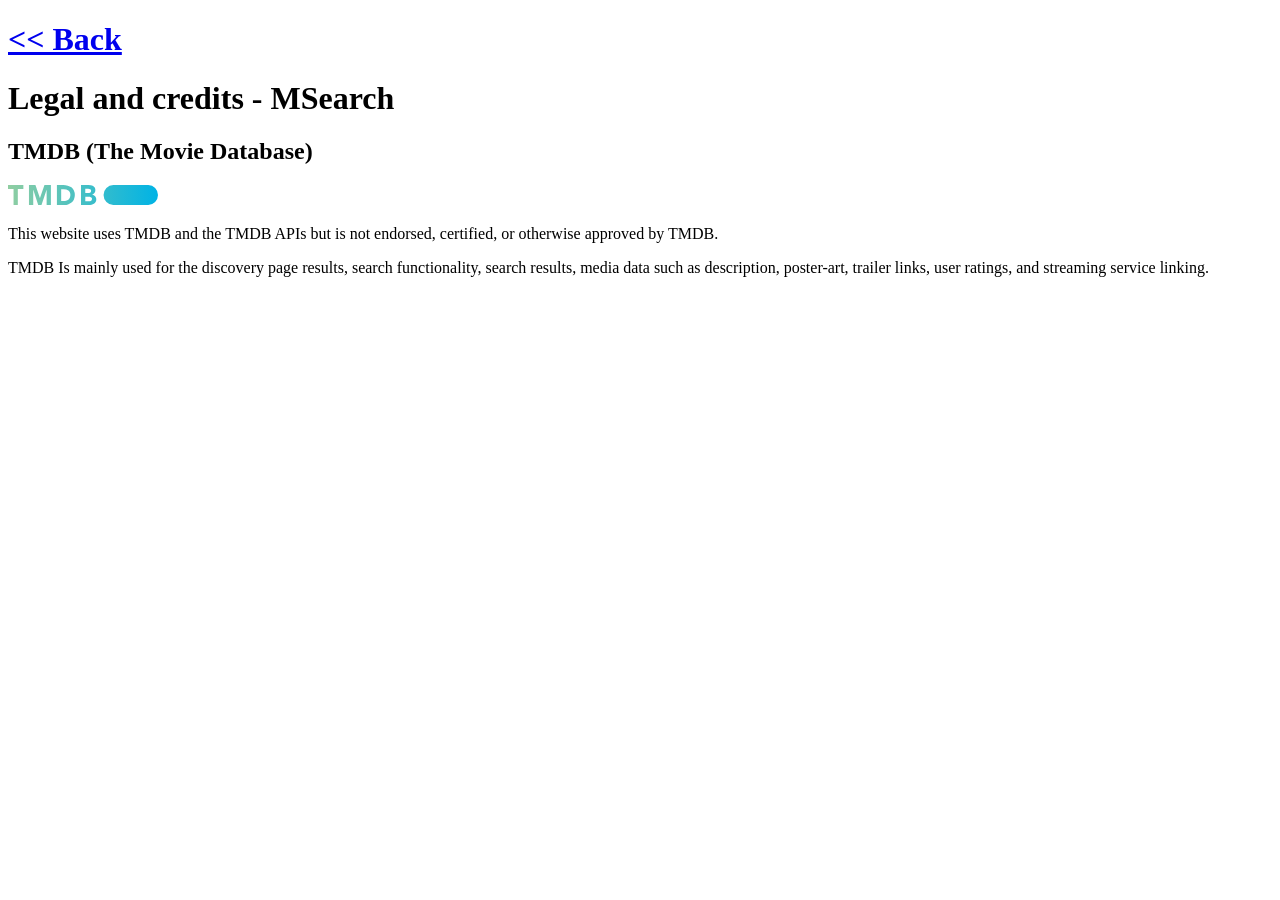
==== legal.html @ 71846050 "move to new acc" ====
<!DOCTYPE html>
<html lang="en">
<head>
  <title>Legal Disclaimers</title>
</head>
<body>
    <h1><a href="/"><< Back</a></h1>
    <h1>Legal and credits - MSearch</h1>

    <h2>TMDB (The Movie Database)</h2>
    <img src="TMDB-Small-Long.svg" width="150">
    <p>This website uses TMDB and the TMDB APIs but is not endorsed, certified, or otherwise approved by TMDB.</p>
    <p>TMDB Is mainly used for the discovery page results, search functionality, search results, media data such as description, poster-art, trailer links, user ratings, and streaming service linking.</p>


</body>
</html>
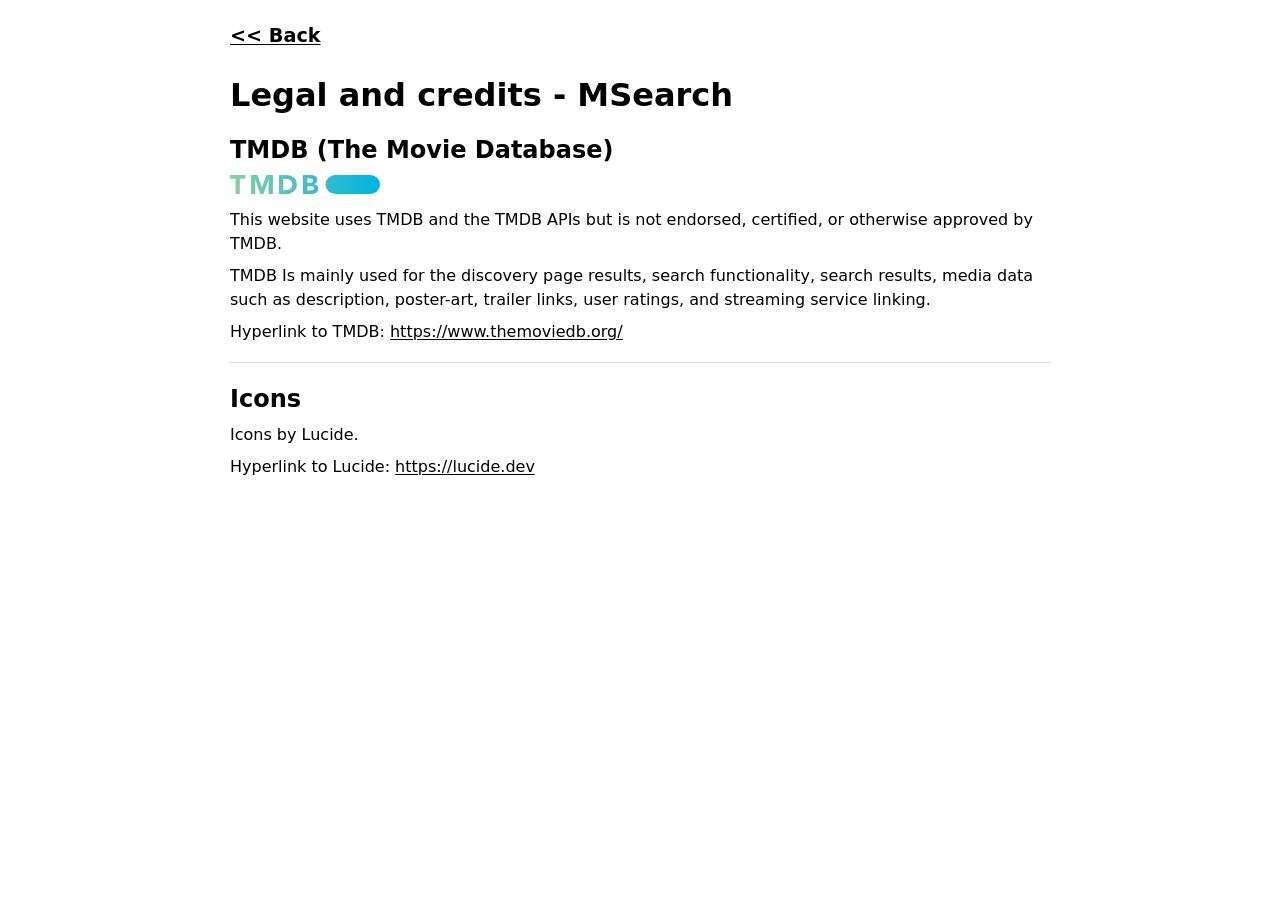
==== commit 698e7a62: "add lucide to legal.html, credit them, and style it a bit but only with baseline at least for 10 yea" ====
--- a/legal.html
+++ b/legal.html
@@ -2,6 +2,28 @@
 <html lang="en">
 <head>
   <title>Legal Disclaimers</title>
+  <meta charset="UTF-8">
+  <meta name="viewport" content="width=device-width, initial-scale=1.0">
+  <style>
+    :root { color-scheme: light dark; }
+    body {
+      margin: 0;
+      padding: 24px 16px 56px;
+      font-family: system-ui, -apple-system, "Segoe UI", Roboto, Ubuntu, Cantarell, "Noto Sans", Arial, sans-serif;
+      line-height: 1.5;
+      max-width: 820px;
+      margin-inline: auto;
+    }
+    h1, h2 { line-height: 1.2; margin: 0.9em 0 0.4em; }
+    h1:first-of-type { margin-top: 0; font-size: 1.2rem; font-weight: 600; }
+    p { margin: 0.5em 0; }
+    a { color: inherit; text-decoration: underline; text-underline-offset: 2px; }
+    a:hover { opacity: 0.85; }
+    img { display: block; margin: 10px 0 14px; max-width: 100%; height: auto; }
+    hr { border: 0; border-top: 1px solid currentColor; opacity: 0.15; margin: 18px 0; }
+  </style>
+
+
 </head>
 <body>
     <h1><a href="/"><< Back</a></h1>
@@ -11,7 +33,13 @@
     <img src="TMDB-Small-Long.svg" width="150">
     <p>This website uses TMDB and the TMDB APIs but is not endorsed, certified, or otherwise approved by TMDB.</p>
     <p>TMDB Is mainly used for the discovery page results, search functionality, search results, media data such as description, poster-art, trailer links, user ratings, and streaming service linking.</p>
+    <p>Hyperlink to TMDB: <a href="https://www.themoviedb.org/" target="_blank" rel="noopener">https://www.themoviedb.org/</a></p>
 
+
+    <hr>
+    <h2>Icons</h2>
+    <p>Icons by Lucide.</p>
+    <p>Hyperlink to Lucide: <a href="https://lucide.dev" target="_blank" rel="noopener">https://lucide.dev</a></p>
 
 </body>
 </html>
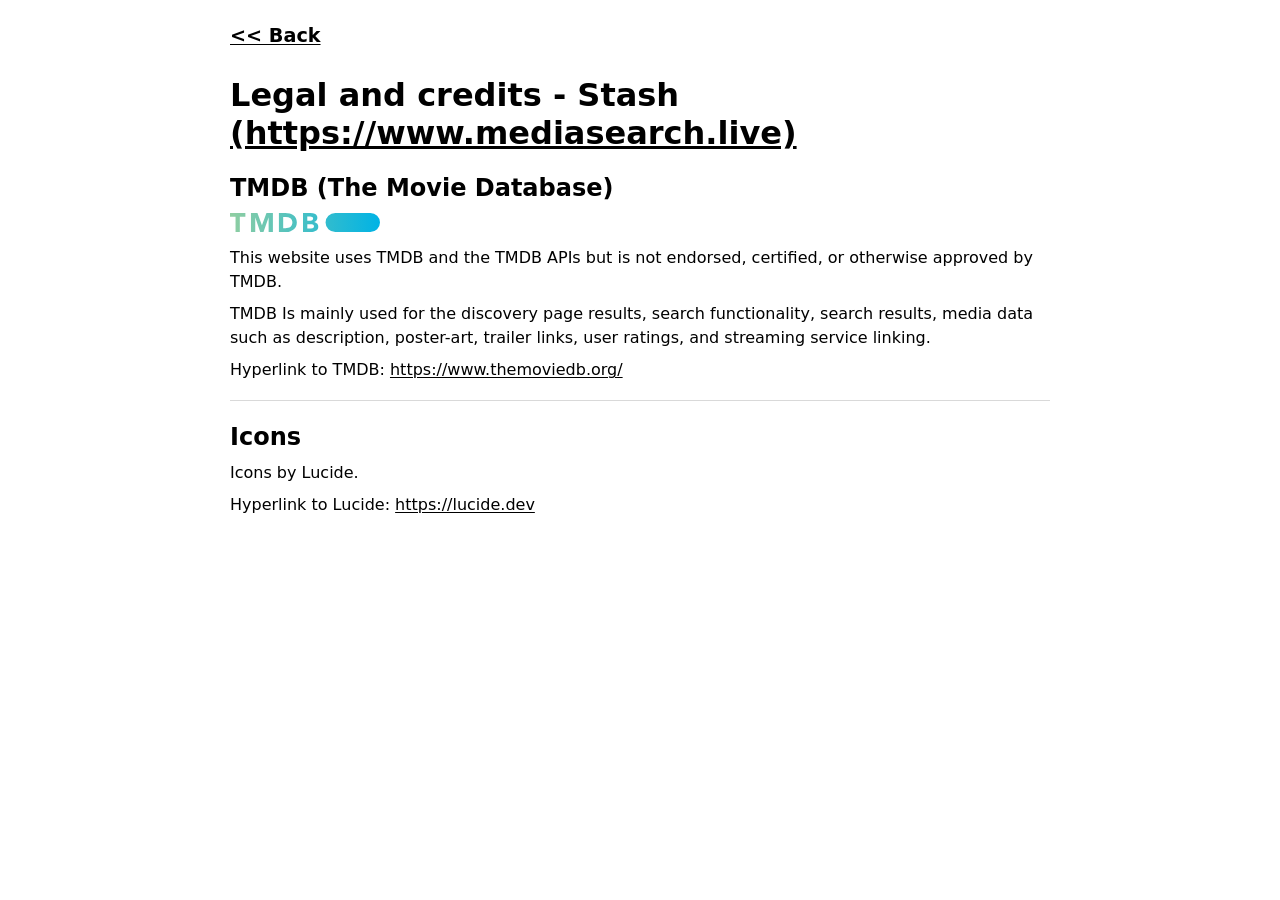
==== commit f768ddb6: "more legal fixes" ====
--- a/legal.html
+++ b/legal.html
@@ -2,6 +2,7 @@
 <html lang="en">
 <head>
   <title>Legal Disclaimers</title>
+  
   <meta charset="UTF-8">
   <meta name="viewport" content="width=device-width, initial-scale=1.0">
   <style>
@@ -27,7 +28,7 @@
 </head>
 <body>
     <h1><a href="/"><< Back</a></h1>
-    <h1>Legal and credits - MSearch</h1>
+    <h1>Legal and credits - Stash <a href="https://mediasearch.live" target="_blank" rel="noopener">(https://www.mediasearch.live)</a></h1>
 
     <h2>TMDB (The Movie Database)</h2>
     <img src="TMDB-Small-Long.svg" width="150">
